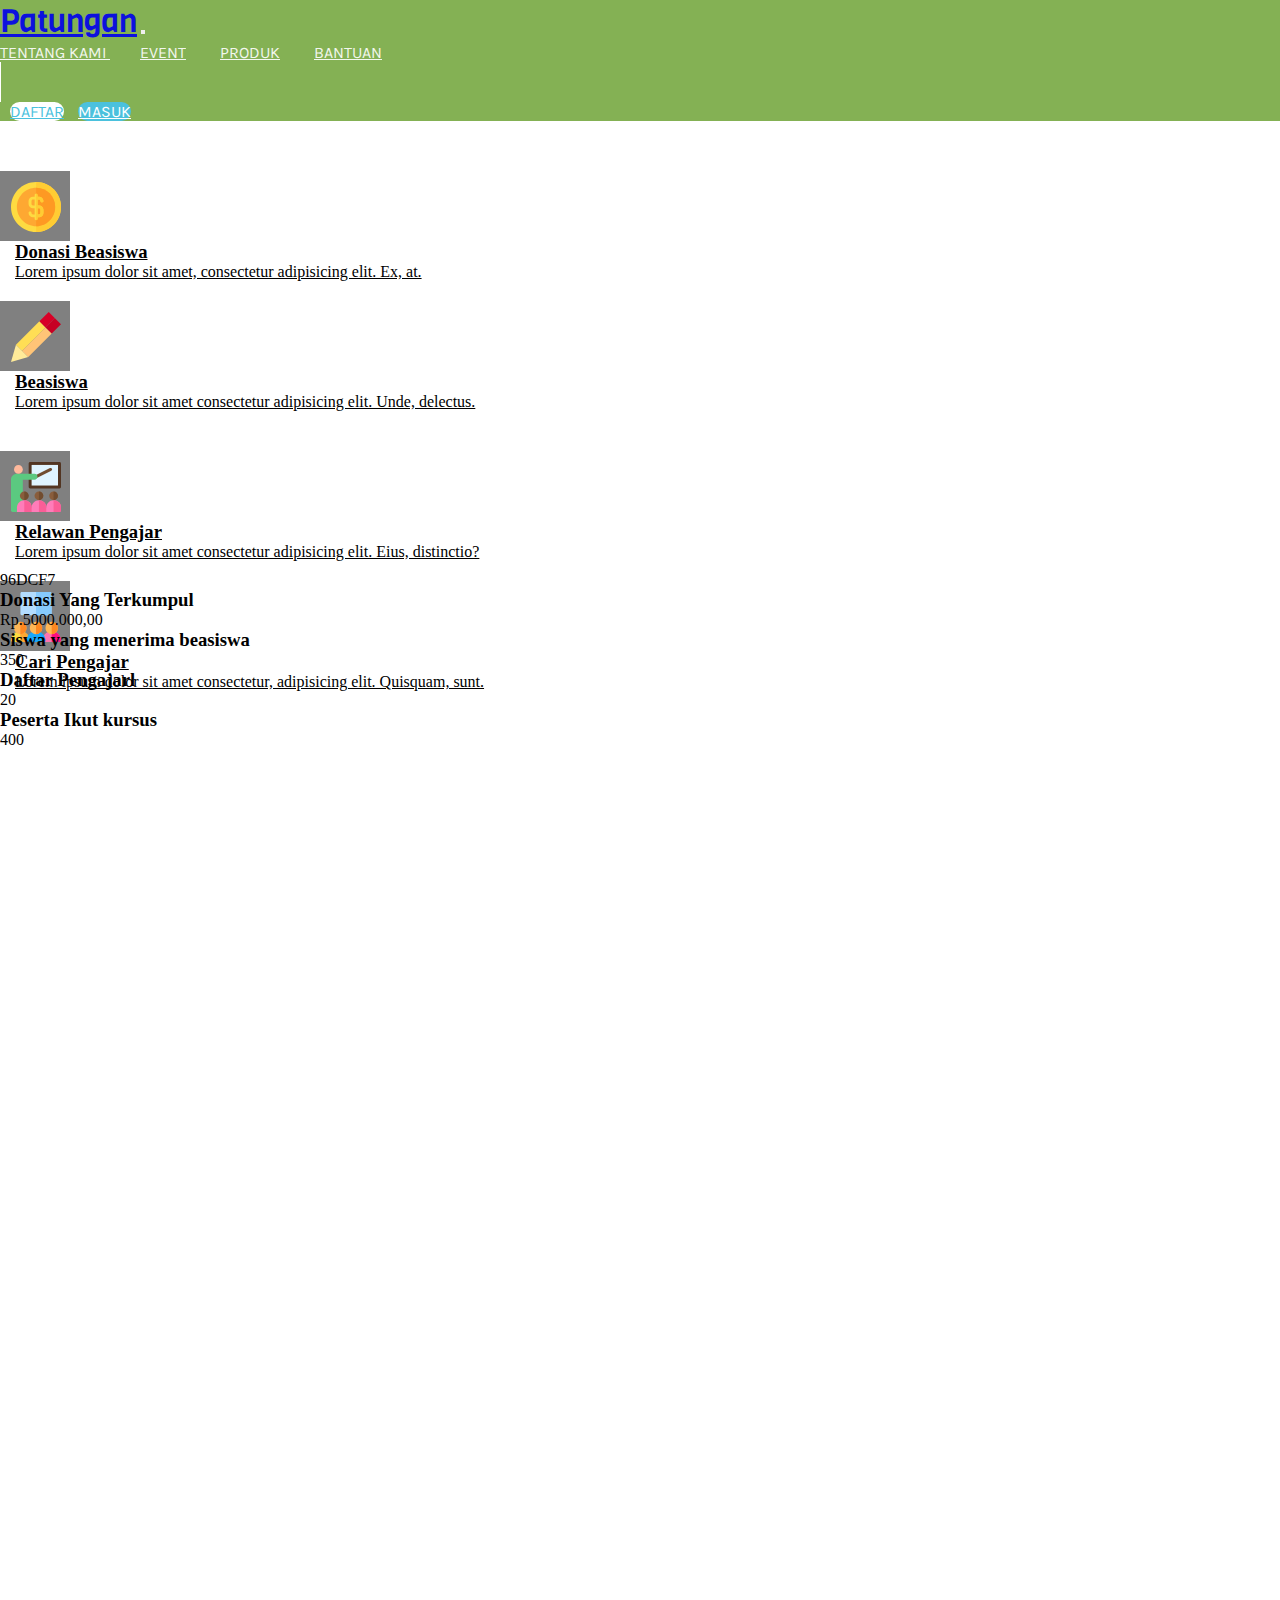
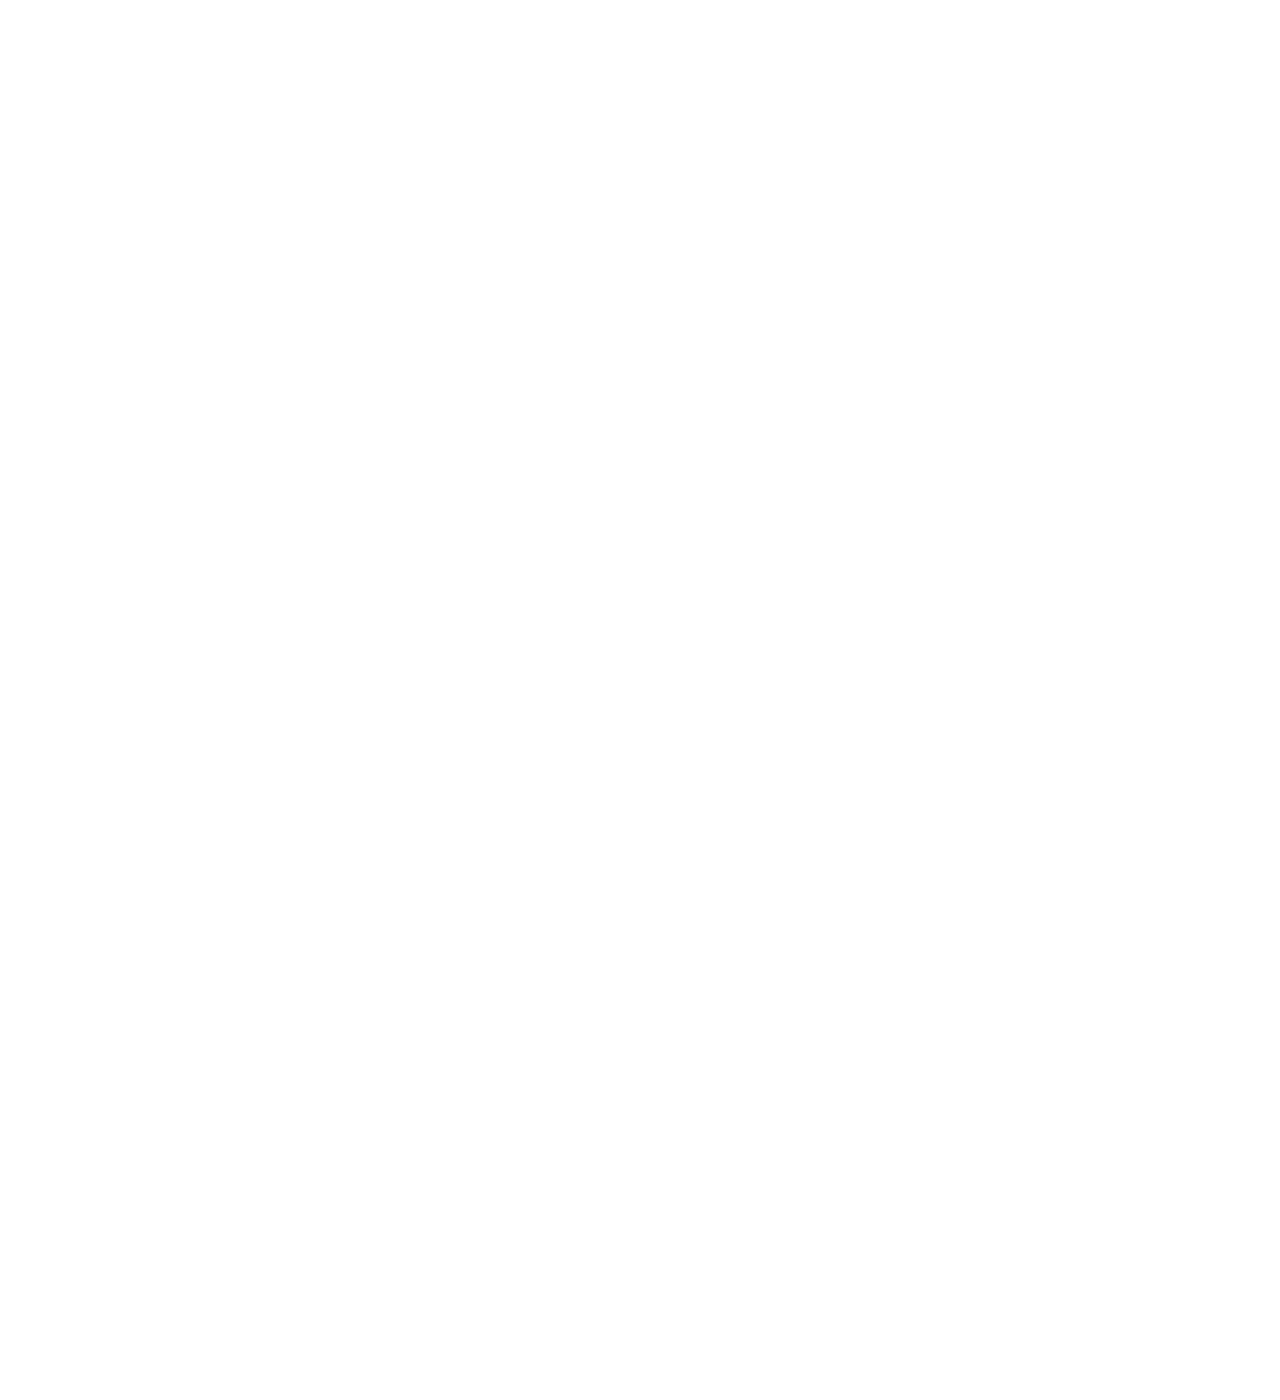
==== bisabelajar.html @ 3b7adab1 "perbaikan fitur1" ====
<!doctype html>
<html lang="en">
  <head>
    <!-- Required meta tags -->
    <meta charset="utf-8">
    <meta name="viewport" content="width=device-width, initial-scale=1, shrink-to-fit=no">

    <!-- Bootstrap CSS -->
    <link rel="stylesheet" href="https://stackpath.bootstrapcdn.com/bootstrap/4.2.1/css/bootstrap.min.css" integrity="sha384-GJzZqFGwb1QTTN6wy59ffF1BuGJpLSa9DkKMp0DgiMDm4iYMj70gZWKYbI706tWS" crossorigin="anonymous">
    <link href="https://fonts.googleapis.com/css?family=Karla|Roboto|Viga" rel="stylesheet">
    <link rel="stylesheet" href="path/to/font-awesome/css/font-awesome.min.css">
    <link rel="stylesheet" href="css/bisabelajar.css">
    <title>Patungan.Kuy</title>
  </head>
  <body>
     <!-- navbar -->
   <header>
      <nav class="navbar navbar-expand-md navbar-dark">
          <div class="container-fluid">
              <a class="navbar-brand" href="#">Patungan</a>
              <button class="navbar-toggler" type="button" data-toggle="collapse" data-target="#navbarNavAltMarkup" aria-controls="navbarNavAltMarkup" aria-expanded="false" aria-label="Toggle navigation">
                <span class="navbar-toggler-icon"></span>
              </button>
              <div class="collapse navbar-collapse" id="navbarNavAltMarkup">
                <div class="navbar-nav ml-auto">
                  <a class="nav-item nav-link active" href="#">Tentang kami </a>
                  <a class="nav-item nav-link active" href="#">Event</a>
                  <a class="nav-item nav-link active" href="#">Produk</a>
                  <a class="nav-item nav-link active" href="#">Bantuan</a>
                  <div class="garis"></div>
                  <a class="nav-item btn tombol" href="#">Daftar</a>
                  <a class="nav-item btn tombol1" href="login.html">Masuk</a>
                </div>
              </div>
          </div>
        </nav>
    </header>
    <!-- akhir navbar -->

    <section class="bisa-belajar">
      <div class="container">
        <div class="row"> 
          <div class="col-md-4 col-lg-4 belajar">
             <a href="#">
               <div class="single-belajar">
                  <div class="row">
                     <div class="col-sm-2">
                        <div class="belajar-icon rounded-circle">
                              <img src="img/dollar.svg" alt="donasi">
                        </div>
                     </div>
                     <div class="col">
                        <div class="belajar-details">
                           <h3>Donasi Beasiswa</h3>
                           <p>Lorem ipsum dolor sit amet, consectetur adipisicing elit. Ex, at.</p>
                        </div>
                     </div>
                  </div>
               </div>
             </a>
            <a href="#">
               <div class="single-belajar">
                  <div class="row">
                     <div class="col-sm-2">
                        <div class="belajar-icon rounded-circle">
                           <img src="img/pencil.svg" alt="donasi">
                        </div>
                     </div>
                     <div class="col">
                        <div class="belajar-details">
                           <h3>Beasiswa</h3>
                           <p>Lorem ipsum dolor sit amet consectetur adipisicing elit. Unde, delectus.</p>
                        </div>
                     </div>
                  </div> 
               </div>
            </a>
         </div>
         <div class="col-md-4 col-lg-4 belajar">
            <a href="#">
               <div class="single-belajar">
                  <div class="row">
                     <div class="col-sm-2">
                        <div class="belajar-icon rounded-circle">
                           <img src="img/classroom.svg" alt="donasi">
                        </div>
                     </div>
                     <div class="col">
                           <div class="belajar-details">
                              <h3>Relawan Pengajar</h3>
                              <p>Lorem ipsum dolor sit amet consectetur adipisicing elit. Eius, distinctio?</p>
                           </div>
                     </div>
                  </div>
               </div>
            </a>
            <a href="#">
               <div class="single-belajar">
                  <div class="row">
                     <div class="col-sm-2">
                        <div class="belajar-icon rounded-circle">
                           <img src="img/presentation (1).svg" alt="donasi">
                        </div>
                     </div>
                     <div class="col">
                        <div class="belajar-details">
                           <h3>Cari Pengajar</h3>
                           <p>Lorem ipsum dolor sit amet consectetur, adipisicing elit. Quisquam, sunt.</p>
                        </div>
                     </div>
                  </div>
               </div>
            </a>
            </div>
            <div class="col-md-4 col-lg-4">
               <div class="bisa-gambar"></div>
            </div>

        </div>
      </div>
    </section>

    <!-- statistik -->
    <section>96DCF7
       <div class="container">
          <div class="row">
             <div class="col-md-3 col-lg-3">
                <h3>Donasi Yang Terkumpul</h3>
                <p>Rp.5000.000,00</p>
             </div>
             <div class="col-md-3 col-lg-3">
               <h3>Siswa yang menerima beasiswa</h3>
               <p>350</p>
            </div>
            <div class="col-md-3 col-lg-3">
               <h3>Daftar Pengajarl</h3>
               <p>20</p>
            </div>
            <div class="col-md-3 col-lg-3">
                  <h3>Peserta Ikut kursus</h3>
                  <p>400</p>
               </div>
          </div>
       </div>
    </section>

    <!-- penerima beasiswa -->


    

    <!-- jQuery first, then Popper.js, then Bootstrap JS -->
    <script src="https://code.jquery.com/jquery-3.3.1.slim.min.js" integrity="sha384-q8i/X+965DzO0rT7abK41JStQIAqVgRVzpbzo5smXKp4YfRvH+8abtTE1Pi6jizo" crossorigin="anonymous"></script>
    <script src="https://cdnjs.cloudflare.com/ajax/libs/popper.js/1.14.6/umd/popper.min.js" integrity="sha384-wHAiFfRlMFy6i5SRaxvfOCifBUQy1xHdJ/yoi7FRNXMRBu5WHdZYu1hA6ZOblgut" crossorigin="anonymous"></script>
    <script src="https://stackpath.bootstrapcdn.com/bootstrap/4.2.1/js/bootstrap.min.js" integrity="sha384-B0UglyR+jN6CkvvICOB2joaf5I4l3gm9GU6Hc1og6Ls7i6U/mkkaduKaBhlAXv9k" crossorigin="anonymous"></script>
  </body>
</html>
---- css/bisabelajar.css ----
*,html,body{
    margin: 0;
    padding: 0;
}
body{
    height: 3000px;
}
/* Navbar */
header{
    position: relative;
    width: 100%;
    background-color: #84B154;
}
.navbar-brand{
    font-family: Viga;
    font-size: 32px;
    opacity: 1;
}
.tombol{
    background-color: white;
    border-color: #4BC1DD;
    text-transform: uppercase;
    border-radius: 30px;
    color:#4BC1DD;
    width: 100%;
    font-family: Karla;
}
.tombol1{
    background-color: #4BC1DD;
    text-transform: uppercase;
    border-radius: 30px;
    color: white;
    width: 100%;
    font-family: Karla;
}
.bisa-belajar{
    width: 100%;
    height: 400px;
    background-color: white;
}
.belajar{
    margin-top: 50px;
}
.belajar a{
    color: black;
}
.belajar a:hover{
    display: block;
    text-decoration: none;
}
.single-belajar{
    height: 100px;
    margin-bottom: 30px;
}
.belajar-icon{
    background-color: grey;
    width: 70px;
    height: 70px;
    margin-right: 5px;
}
.belajar-icon img{
    width: 50px;
    height: 50px;
    margin: 15%;
}
.belajar-details{
    margin-left: 15px;
}

.bisa-gambar{
    background-image: url(../img/school.svg);
    height: 100%;
    width: 300px;
    margin-top: 10px;


}
@media (max-width: 767.98px) { 
    header{
        position: relative;
        width: 100%;
        background-color: #84B154;
    }
 }

@media (min-width: 992px) { 
    header{
        position: relative;
        width: 100%;
        background-color: #84B154;
    }
    .navbar-brand{
        font-family: Viga;
        font-size: 32px;
        opacity: 0.9;
    }
    .nav-link{
        text-transform: uppercase;
        margin-right: 30px;
        color: white;
        font-family: Karla;
        opacity: 0.9;
    }
    .nav-link:hover::after{
        content: '';
        display: block;
        border-bottom: 3px solid #4BC1DD;
        width: 50%;
        margin: auto;
        padding-bottom: 5px;
        margin-bottom: -8px;
    }
    .garis{
        width: 1px;
        height: 40px;
        background-color: white;
    }
    .tombol{
        background-color: white;
        border-color: #4BC1DD;
        text-transform: uppercase;
        border-radius: 30px;
        margin-left: 10px;
        color:#4BC1DD;
        width: 100px;
        font-family: Karla;
    }
    .tombol1{
        background-color: #4BC1DD;
        text-transform: uppercase;
        border-radius: 30px;
        margin-left: 10px;
        color: white;
        width: 100px;
        font-family: Karla;
    }
}
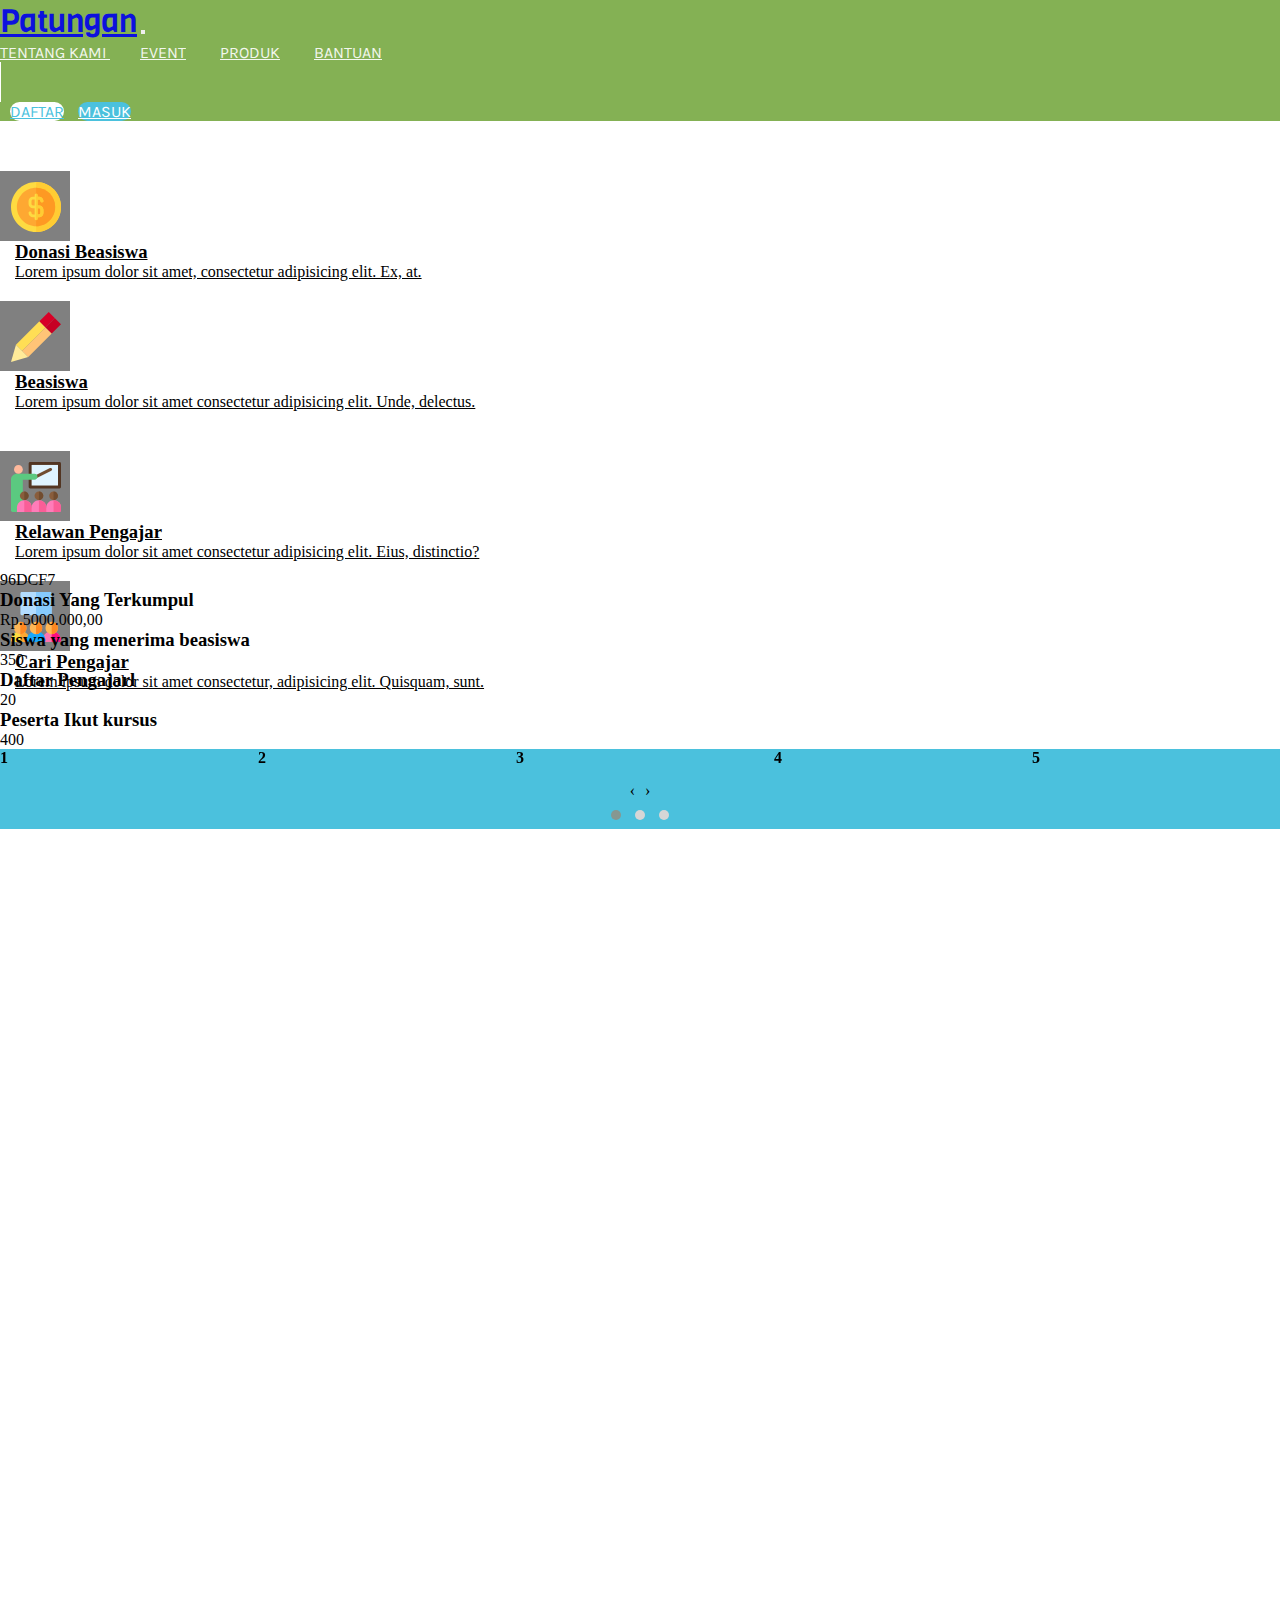
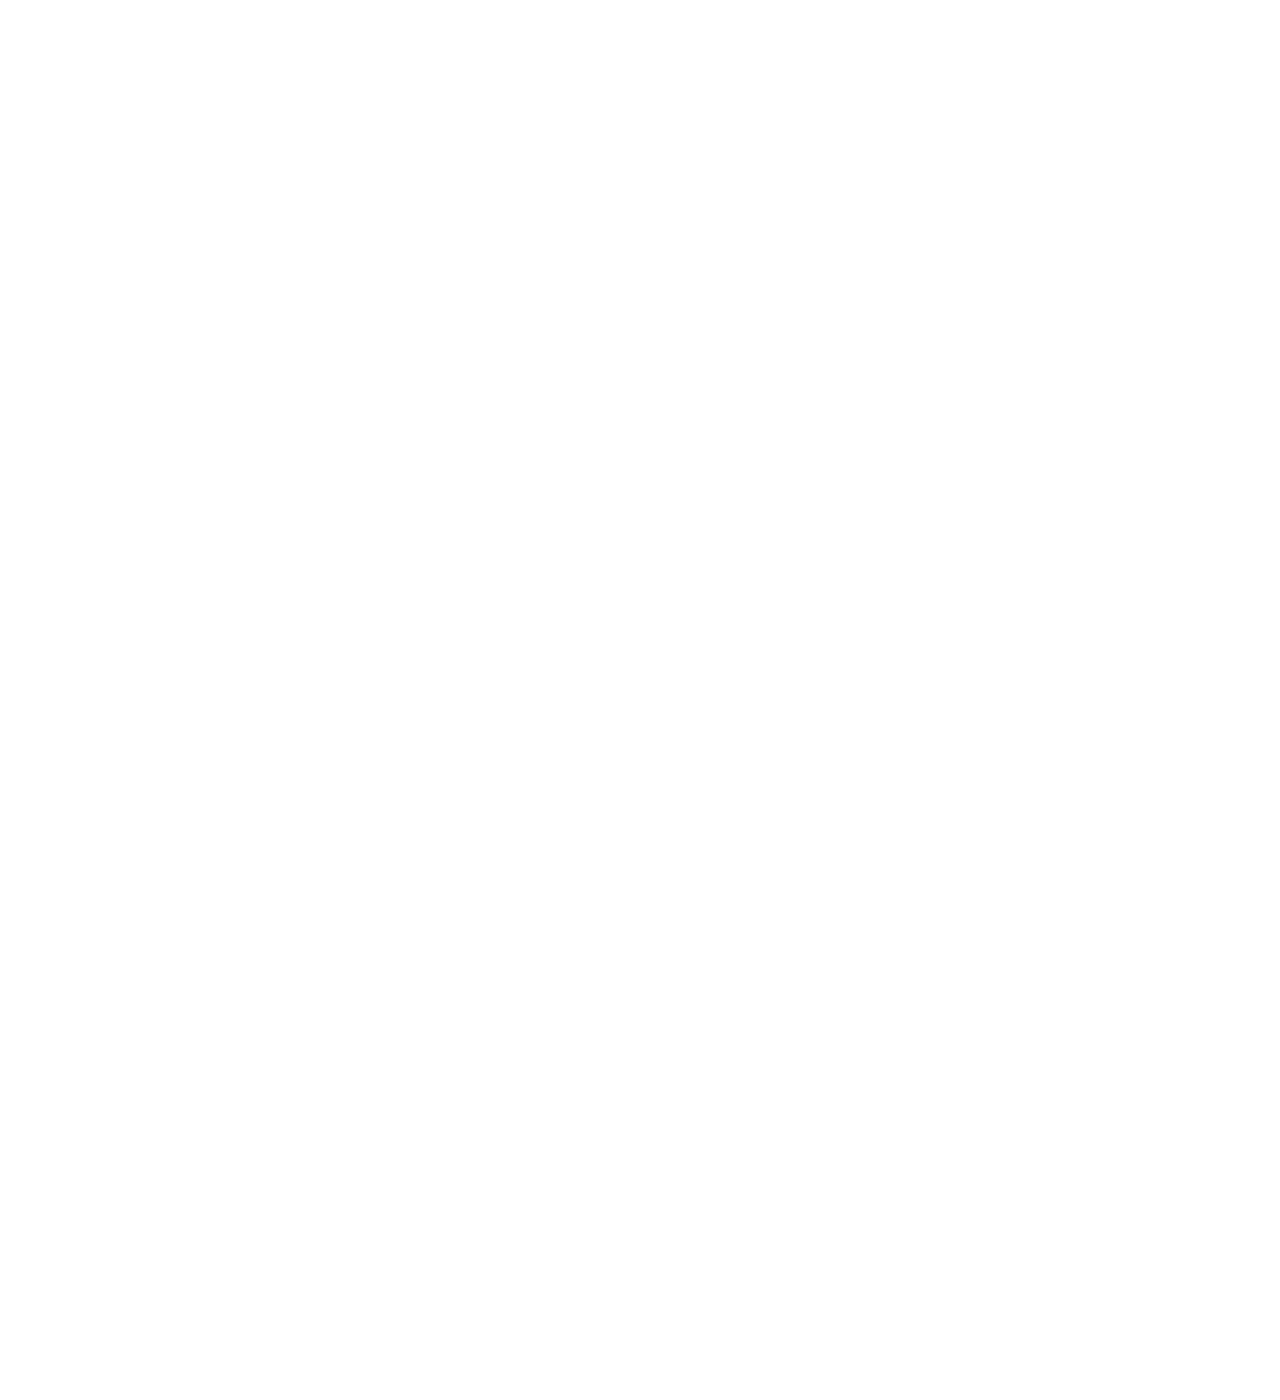
==== commit 21aea38b: "bisa beajar 2" ====
--- a/bisabelajar.html
+++ b/bisabelajar.html
@@ -10,6 +10,8 @@
     <link href="https://fonts.googleapis.com/css?family=Karla|Roboto|Viga" rel="stylesheet">
     <link rel="stylesheet" href="path/to/font-awesome/css/font-awesome.min.css">
     <link rel="stylesheet" href="css/bisabelajar.css">
+    <link rel="stylesheet" href="css/owl.carousel.min.css">
+    <link rel="stylesheet" href="css/owl.theme.default.min.css">
     <title>Patungan.Kuy</title>
   </head>
   <body>
@@ -144,14 +146,34 @@
        </div>
     </section>
 
-    <!-- penerima beasiswa -->
-
-
+    <div class="container mt-3">
+       <div class="row">
+            <div class="owl-carousel owl-theme">
+                  <div class="item"><h4>1</h4></div>
+                  <div class="item"><h4>2</h4></div>
+                  <div class="item"><h4>3</h4></div>
+                  <div class="item"><h4>4</h4></div>
+                  <div class="item"><h4>5</h4></div>
+                  <div class="item"><h4>6</h4></div> 
+                  <div class="item"><h4>7</h4></div>
+                  <div class="item"><h4>8</h4></div>
+                  <div class="item"><h4>9</h4></div>
+                  <div class="item"><h4>10</h4></div>
+                  <div class="item"><h4>11</h4></div>
+                  <div class="item"><h4>12</h4></div>
+              </div>
+       </div>
+    </div>
+    
+    
     
 
     <!-- jQuery first, then Popper.js, then Bootstrap JS -->
     <script src="https://code.jquery.com/jquery-3.3.1.slim.min.js" integrity="sha384-q8i/X+965DzO0rT7abK41JStQIAqVgRVzpbzo5smXKp4YfRvH+8abtTE1Pi6jizo" crossorigin="anonymous"></script>
     <script src="https://cdnjs.cloudflare.com/ajax/libs/popper.js/1.14.6/umd/popper.min.js" integrity="sha384-wHAiFfRlMFy6i5SRaxvfOCifBUQy1xHdJ/yoi7FRNXMRBu5WHdZYu1hA6ZOblgut" crossorigin="anonymous"></script>
     <script src="https://stackpath.bootstrapcdn.com/bootstrap/4.2.1/js/bootstrap.min.js" integrity="sha384-B0UglyR+jN6CkvvICOB2joaf5I4l3gm9GU6Hc1og6Ls7i6U/mkkaduKaBhlAXv9k" crossorigin="anonymous"></script>
+   
+   <script src="js/bisabelajar.js"></script>
+   <script src="js/owl.carousel.min.js"></script>
   </body>
 </html>--- a/css/bisabelajar.css
+++ b/css/bisabelajar.css
@@ -75,6 +75,12 @@
 
 
 }
+
+/* penerima beasiswa */
+.owl-carousel{
+    background-color: #4BC1DD;
+}
+
 @media (max-width: 767.98px) { 
     header{
         position: relative;
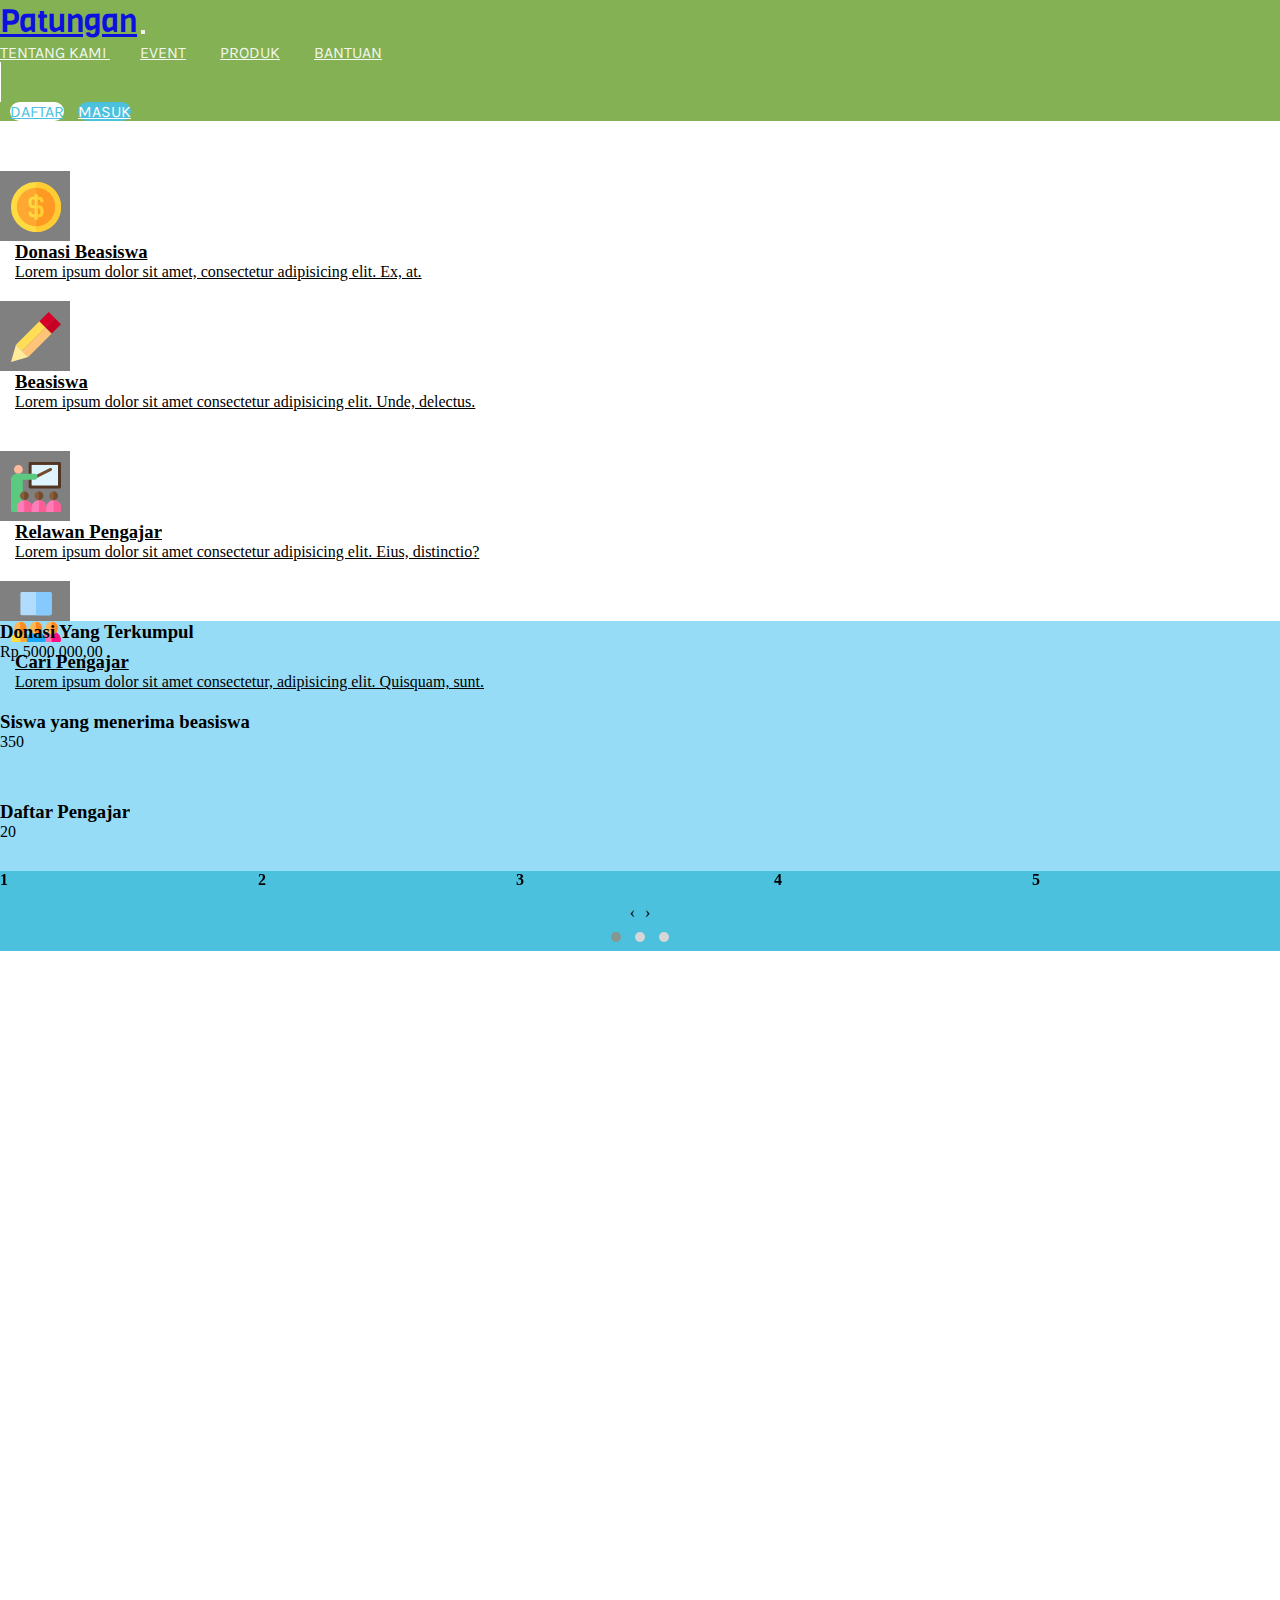
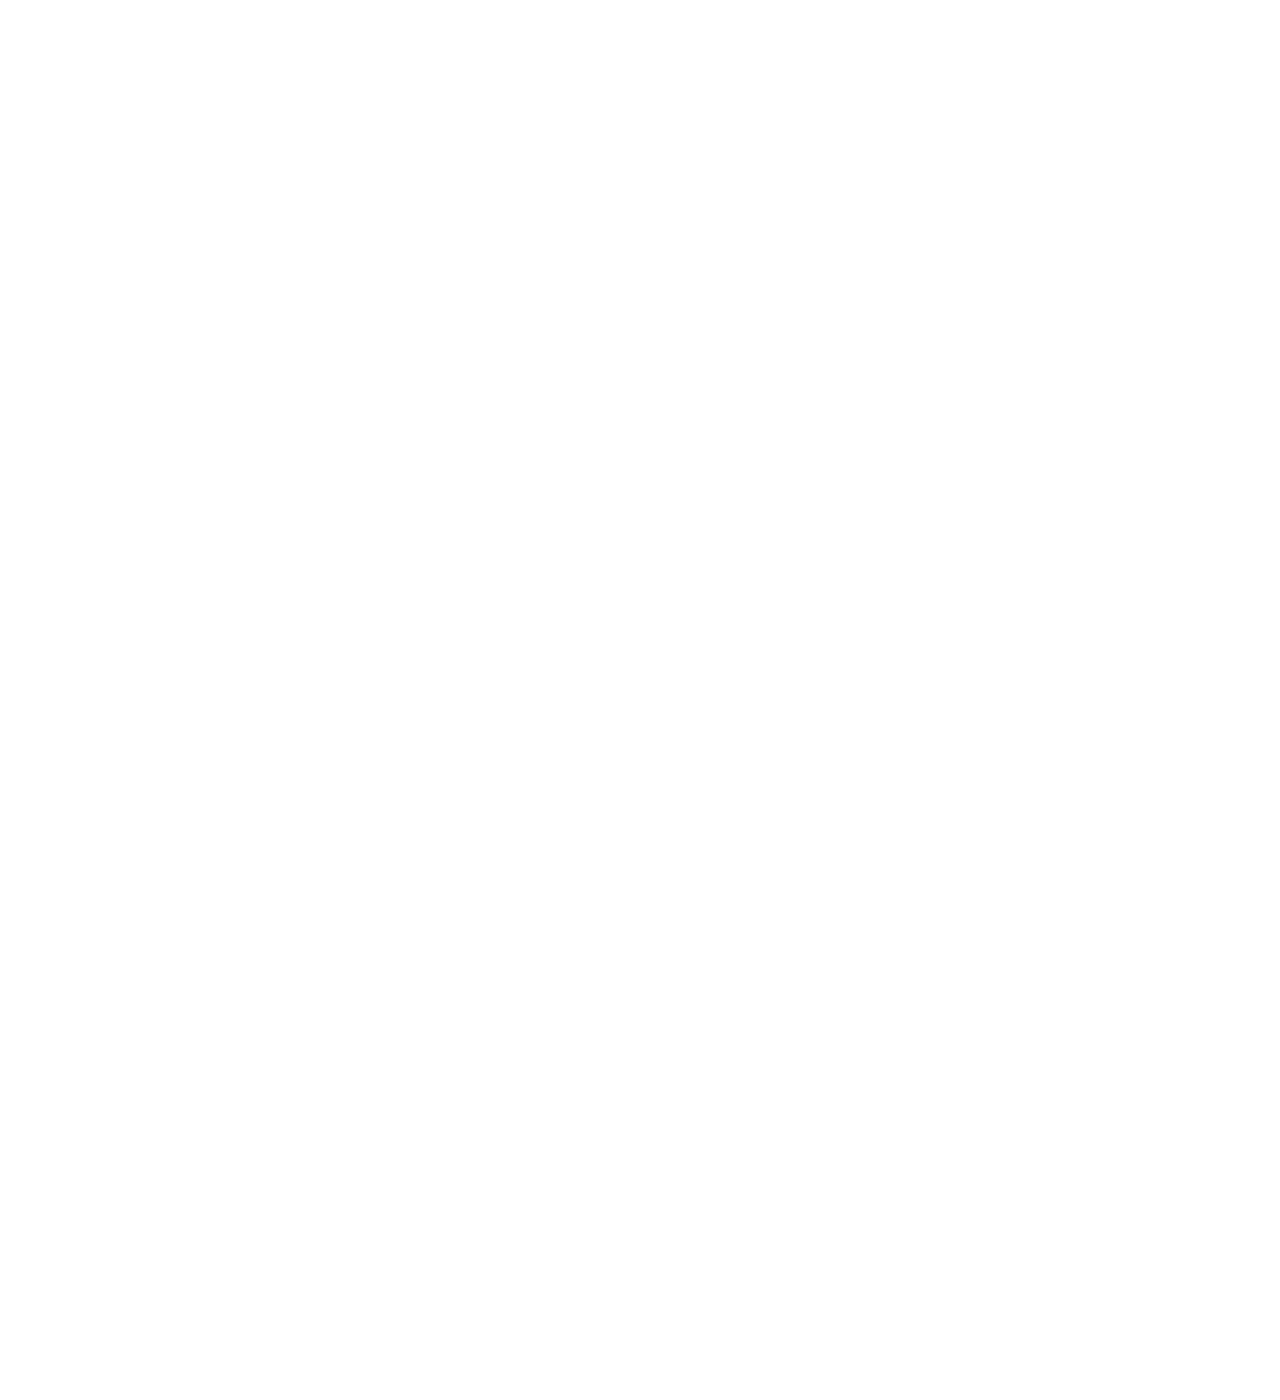
==== commit c44700bc: "bisa belajar 4" ====
--- a/bisabelajar.html
+++ b/bisabelajar.html
@@ -123,8 +123,8 @@
     </section>
 
     <!-- statistik -->
-    <section>96DCF7
-       <div class="container">
+    <section class="statistik">
+       <div class="container-fluid">
           <div class="row">
              <div class="col-md-3 col-lg-3">
                 <h3>Donasi Yang Terkumpul</h3>
@@ -135,7 +135,7 @@
                <p>350</p>
             </div>
             <div class="col-md-3 col-lg-3">
-               <h3>Daftar Pengajarl</h3>
+               <h3>Daftar Pengajar</h3>
                <p>20</p>
             </div>
             <div class="col-md-3 col-lg-3">
@@ -146,7 +146,7 @@
        </div>
     </section>
 
-    <div class="container mt-3">
+    <div class="container mt-5">
        <div class="row">
             <div class="owl-carousel owl-theme">
                   <div class="item"><h4>1</h4></div>
--- a/css/bisabelajar.css
+++ b/css/bisabelajar.css
@@ -75,6 +75,14 @@
 
 
 }
+/* statistik */
+.statistik{
+    background-color: #96DCF7;
+    height: 250px;
+}
+.statistik h3{
+    margin-top: 50px;
+}
 
 /* penerima beasiswa */
 .owl-carousel{
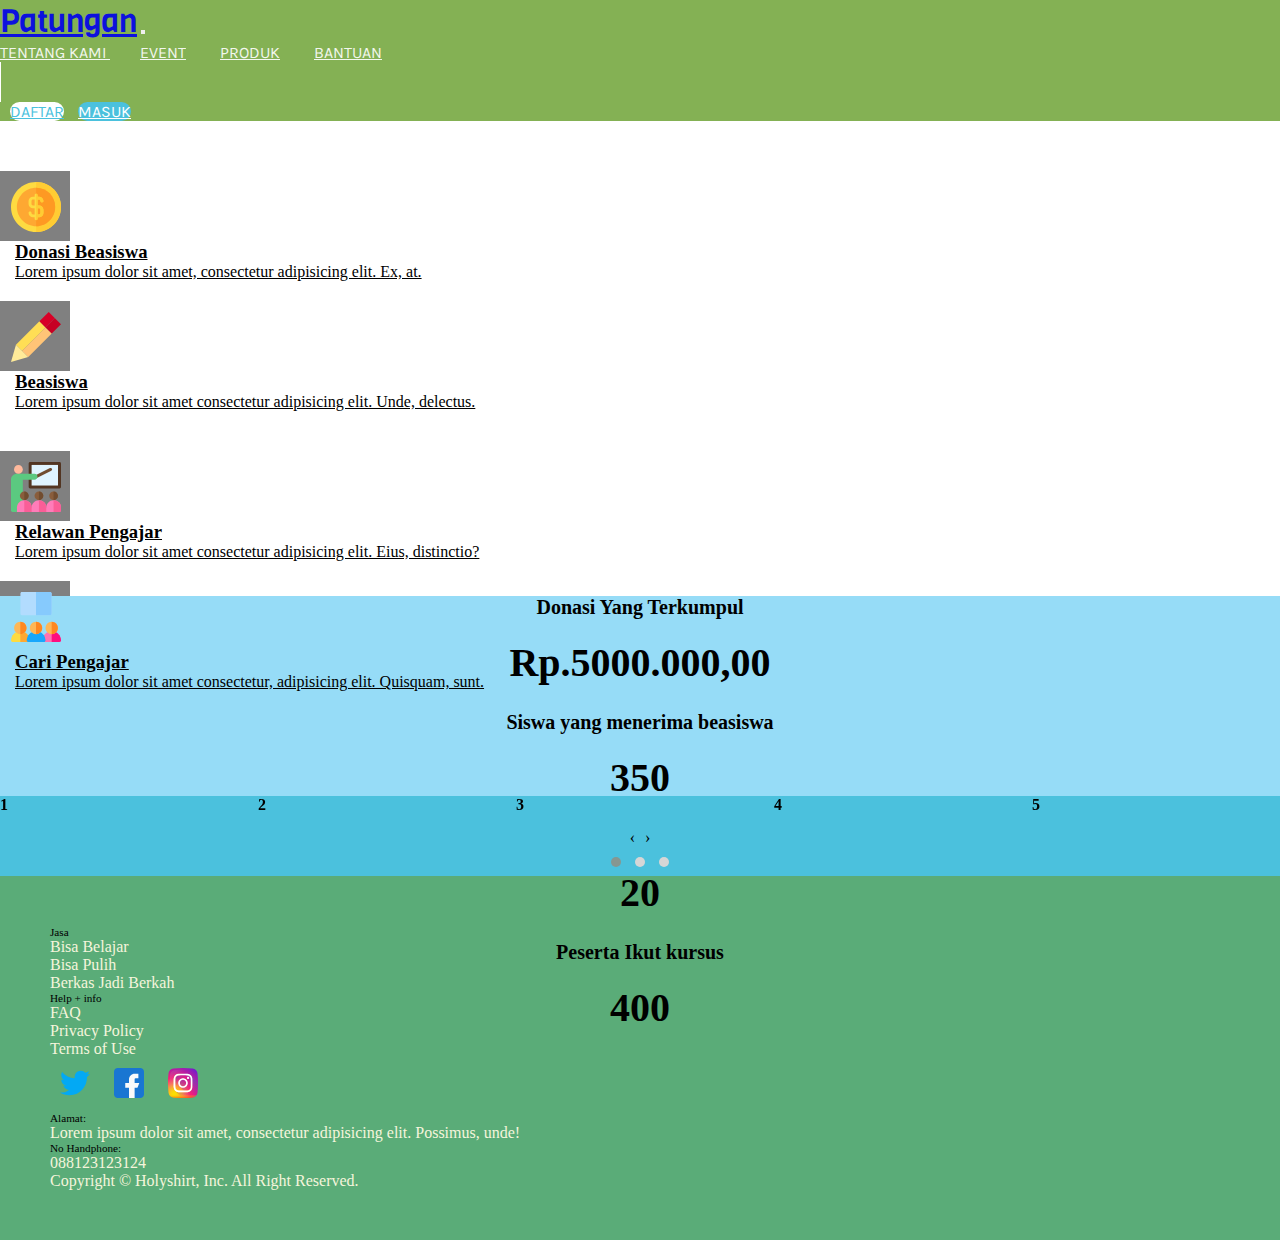
==== commit a6b95b19: "bisa belajar tambah footer" ====
--- a/bisabelajar.html
+++ b/bisabelajar.html
@@ -165,7 +165,56 @@
        </div>
     </div>
     
+    <!-- footer -->
+    <footer>
+      <div class="container">
+        <div class="ulfoot border-bottom border-dark">
+          <div class="row">
+            <div class="col-sm-3">
+              <ul>
+               <li id="judul">Jasa</li>
+                <li>Bisa Belajar</li>
+                <li>Bisa Pulih</li>
+                <li>Berkas Jadi Berkah</li>
+              </ul>
+            </div>
+            <div class="col-sm-6">
+              <ul>
+                <li id="judul">Help + info</li>
+                <li>FAQ</li>
+                <li>Privacy Policy</li>
+                <li>Terms of Use</li>
+                
+              </ul>
+            </div>
+            <div class="col-sm-3">
+              <div class="row">
+                <img src="img/013-twitter-1.svg" alt="">
+                <img src="img/045-facebook.svg" alt="">
+                <img src="img/instagram.svg" alt="">
+              </div>
+            </div>
+          </div>
+          <div class="row">
+          <div class="col-sm-3">
+            <ul>
+              <li id="judul">Alamat: </li>
+              <li>Lorem ipsum dolor sit amet, consectetur adipisicing elit. Possimus, unde!</li>
+            </ul>
+          </div>
+          <div class="col-sm-3">
+            <ul>
+              <li id="judul">No Handphone: </li>
+              <li>088123123124</li>
+            </ul>
+          </div>
+          </div>
+        </div>
+        <p> Copyright © Holyshirt, Inc. All Right Reserved.</p>
+        </div>
+    </footer>
     
+    <!-- akhir footer -->
     
 
     <!-- jQuery first, then Popper.js, then Bootstrap JS -->
--- a/css/bisabelajar.css
+++ b/css/bisabelajar.css
@@ -3,7 +3,7 @@
     padding: 0;
 }
 body{
-    height: 3000px;
+    height: relative;
 }
 /* Navbar */
 header{
@@ -78,10 +78,18 @@
 /* statistik */
 .statistik{
     background-color: #96DCF7;
-    height: 250px;
+    height: 200px;
 }
 .statistik h3{
-    margin-top: 50px;
+    margin-top: 25px;
+    font-size: 20px;
+    text-align: center;
+}
+.statistik p{
+    font-size: 40px;
+    font-weight: bold;
+    text-align: center;
+    margin-top: 20px;
 }
 
 /* penerima beasiswa */
@@ -89,6 +97,33 @@
     background-color: #4BC1DD;
 }
 
+/* footer */
+footer{
+    padding: 50px;
+    background-color: #5aac78;
+    color: beige;
+}
+.ulfoot{
+    border: 20px;
+}
+.ulfoot li{
+    list-style: none;
+}
+footer img{
+    margin: 10px;
+    width: 30px;
+    height: 30px;
+}
+#judul{
+    font-size: 70%;
+    color: black;
+}
+.anotherevent h2{
+    color: white;
+    padding: 50px 0;
+    font-size: 35px;
+    text-align: center;
+}
 @media (max-width: 767.98px) { 
     header{
         position: relative;
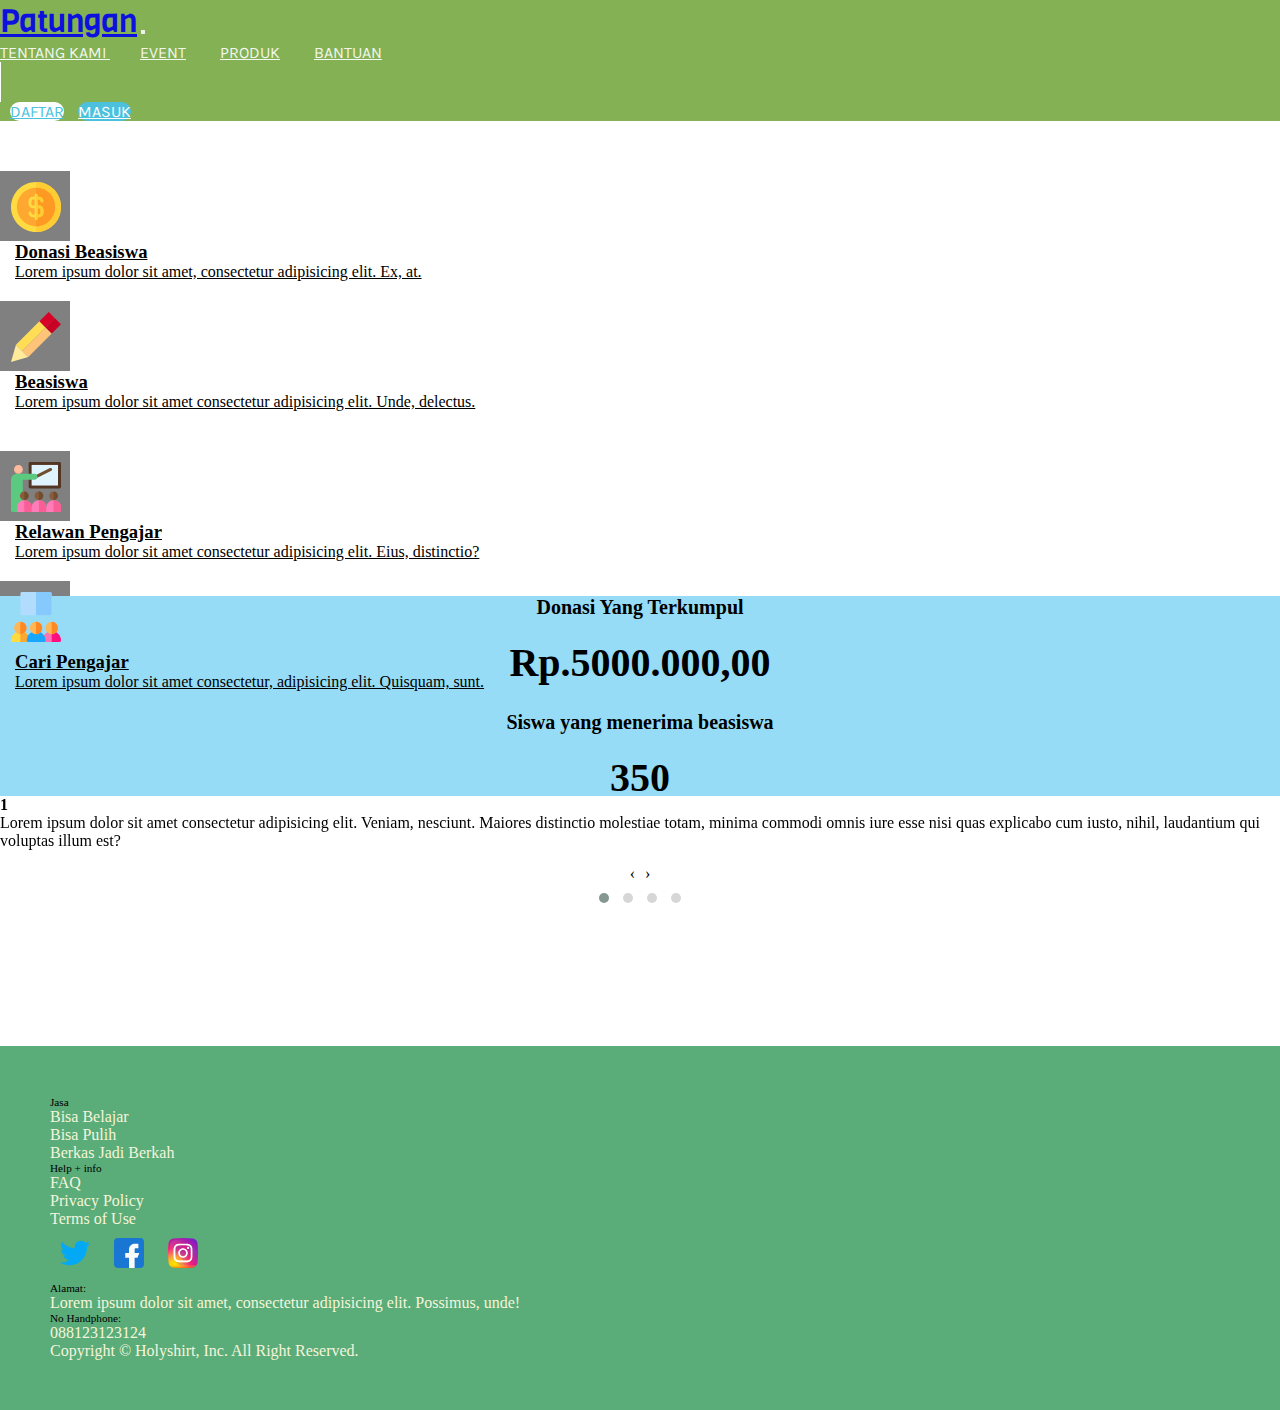
==== commit c991f423: "bisa pulih 8" ====
--- a/bisabelajar.html
+++ b/bisabelajar.html
@@ -146,24 +146,24 @@
        </div>
     </section>
 
-    <div class="container mt-5">
-       <div class="row">
-            <div class="owl-carousel owl-theme">
-                  <div class="item"><h4>1</h4></div>
-                  <div class="item"><h4>2</h4></div>
-                  <div class="item"><h4>3</h4></div>
-                  <div class="item"><h4>4</h4></div>
-                  <div class="item"><h4>5</h4></div>
-                  <div class="item"><h4>6</h4></div> 
-                  <div class="item"><h4>7</h4></div>
-                  <div class="item"><h4>8</h4></div>
-                  <div class="item"><h4>9</h4></div>
-                  <div class="item"><h4>10</h4></div>
-                  <div class="item"><h4>11</h4></div>
-                  <div class="item"><h4>12</h4></div>
-              </div>
-       </div>
-    </div>
+    <!-- testimonial -->
+    <section class="testimonial">
+      <div class="container">
+         <div class="row">
+              <div class="owl-carousel owl-theme">
+                    <div class="item">
+                       <h4>1</h4>
+                       <p>Lorem ipsum dolor sit amet consectetur adipisicing elit. Veniam, nesciunt. Maiores distinctio molestiae totam, minima commodi omnis iure esse nisi quas explicabo cum iusto, nihil, laudantium qui voluptas illum est?</p>
+                     </div>
+                    <div class="item"><h4>2</h4></div>
+                    <div class="item"><h4>3</h4></div>
+                    <div class="item"><h4>4</h4></div>
+                </div>
+         </div>
+      </div>
+    </section>
+    
+    <!-- testimonial -->
     
     <!-- footer -->
     <footer>
--- a/css/bisabelajar.css
+++ b/css/bisabelajar.css
@@ -94,8 +94,10 @@
 
 /* penerima beasiswa */
 .owl-carousel{
-    background-color: #4BC1DD;
+    background-color: white;
+    height: 250px;
 }
+
 
 /* footer */
 footer{
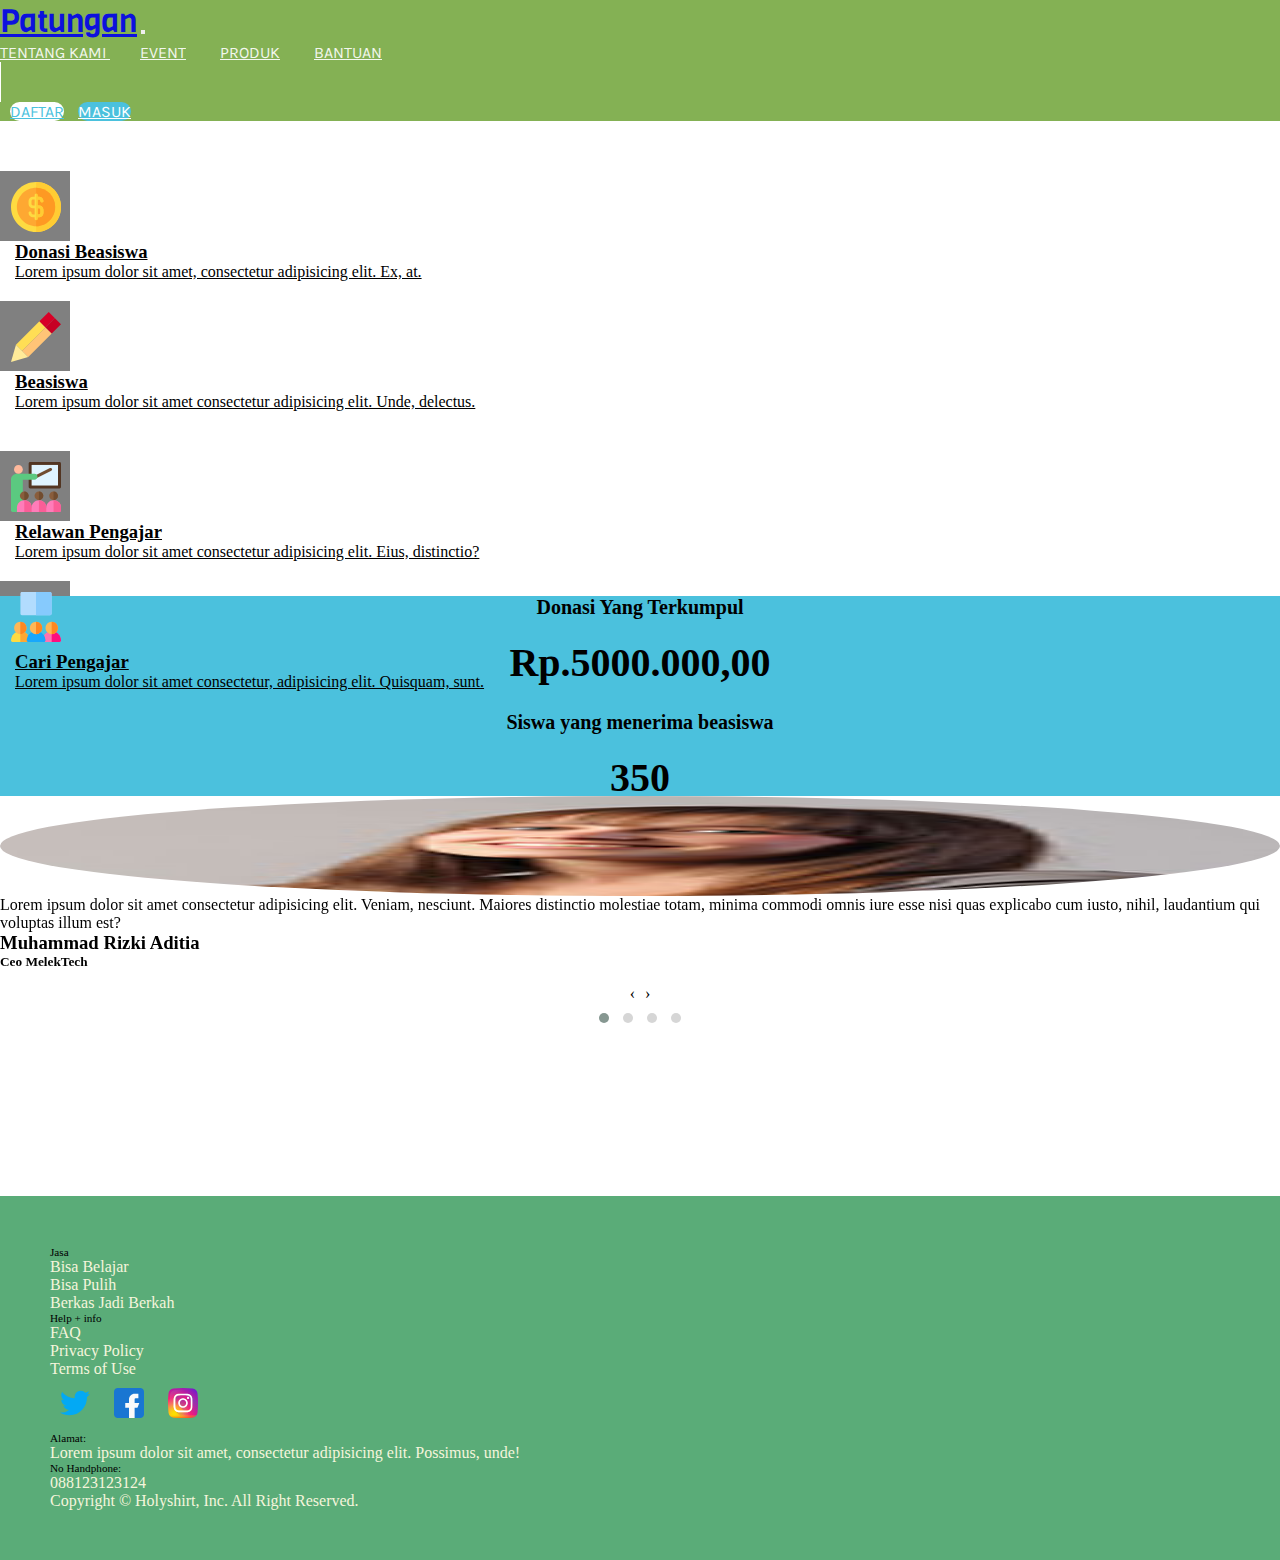
==== commit 7fa6f0e1: "bisa belajar 9" ====
--- a/bisabelajar.html
+++ b/bisabelajar.html
@@ -152,12 +152,53 @@
          <div class="row">
               <div class="owl-carousel owl-theme">
                     <div class="item">
-                       <h4>1</h4>
-                       <p>Lorem ipsum dolor sit amet consectetur adipisicing elit. Veniam, nesciunt. Maiores distinctio molestiae totam, minima commodi omnis iure esse nisi quas explicabo cum iusto, nihil, laudantium qui voluptas illum est?</p>
-                     </div>
-                    <div class="item"><h4>2</h4></div>
-                    <div class="item"><h4>3</h4></div>
-                    <div class="item"><h4>4</h4></div>
+                       <div class="col-md-12 text-center">
+                           <div class="col-xs-12 col-md-12 col-md-offset-1 text-center">
+                                 <img src="img/1.jpg" alt="foto">
+                                 <p>Lorem ipsum dolor sit amet consectetur adipisicing elit. Veniam, nesciunt. Maiores distinctio molestiae totam, minima commodi omnis iure esse nisi quas explicabo cum iusto, nihil, laudantium qui voluptas illum est?</p>
+                                 
+                           </div>
+                           <h3>Muhammad Rizki Aditia</h3>
+                           <h5>Ceo MelekTech</h5>
+                       </div>
+                     </div>
+
+                     <div class="item">
+                        <div class="col-md-12 text-center">
+                              <div class="col-xs-12 col-md-12 col-md-offset-1 text-center">
+                                    <img src="img/2.jpg" alt="foto">
+                                    <p>Lorem ipsum dolor sit amet consectetur adipisicing elit. Veniam, nesciunt. Maiores distinctio molestiae totam, minima commodi omnis iure esse nisi quas explicabo cum iusto, nihil, laudantium qui voluptas illum est?</p>
+                                    
+                              </div>
+                              <h3>Muhammad Rizki Aditia</h3>
+                              <h5>Ceo MelekTech</h5>
+                        </div>
+                     </div>
+
+                     <div class="item">
+                        <div class="col-md-12 text-center">
+                              <div class="col-xs-12 col-md-12 col-md-offset-1 text-center">
+                                    <img src="img/3.jpg" alt="foto">
+                                    <p>Lorem ipsum dolor sit amet consectetur adipisicing elit. Veniam, nesciunt. Maiores distinctio molestiae totam, minima commodi omnis iure esse nisi quas explicabo cum iusto, nihil, laudantium qui voluptas illum est?</p>
+                                    
+                              </div>
+                              <h3>Muhammad Rizki Aditia</h3>
+                              <h5>Ceo MelekTech</h5>
+                        </div>
+                     </div>
+
+                     <div class="item">
+                        <div class="col-md-12 text-center">
+                              <div class="col-xs-12 col-md-12 col-md-offset-1 text-center">
+                                    <img src="img/1.jpg" alt="foto">
+                                    <p>Lorem ipsum dolor sit amet consectetur adipisicing elit. Veniam, nesciunt. Maiores distinctio molestiae totam, minima commodi omnis iure esse nisi quas explicabo cum iusto, nihil, laudantium qui voluptas illum est?</p>
+                                    
+                              </div>
+                              <h3>Muhammad Rizki Aditia</h3>
+                              <h5>Ceo MelekTech</h5>
+                        </div>
+                     </div>
+
                 </div>
          </div>
       </div>
--- a/css/bisabelajar.css
+++ b/css/bisabelajar.css
@@ -77,7 +77,7 @@
 }
 /* statistik */
 .statistik{
-    background-color: #96DCF7;
+    background-color: #4BC1DD;
     height: 200px;
 }
 .statistik h3{
@@ -95,7 +95,21 @@
 /* penerima beasiswa */
 .owl-carousel{
     background-color: white;
-    height: 250px;
+    height: 400px;
+}
+.item img{
+    width: 100px;
+	height: 100px;
+	border-radius: 100%;
+}
+.item p{
+
+}
+.item h3{
+
+}
+.item h5{
+
 }
 
 
